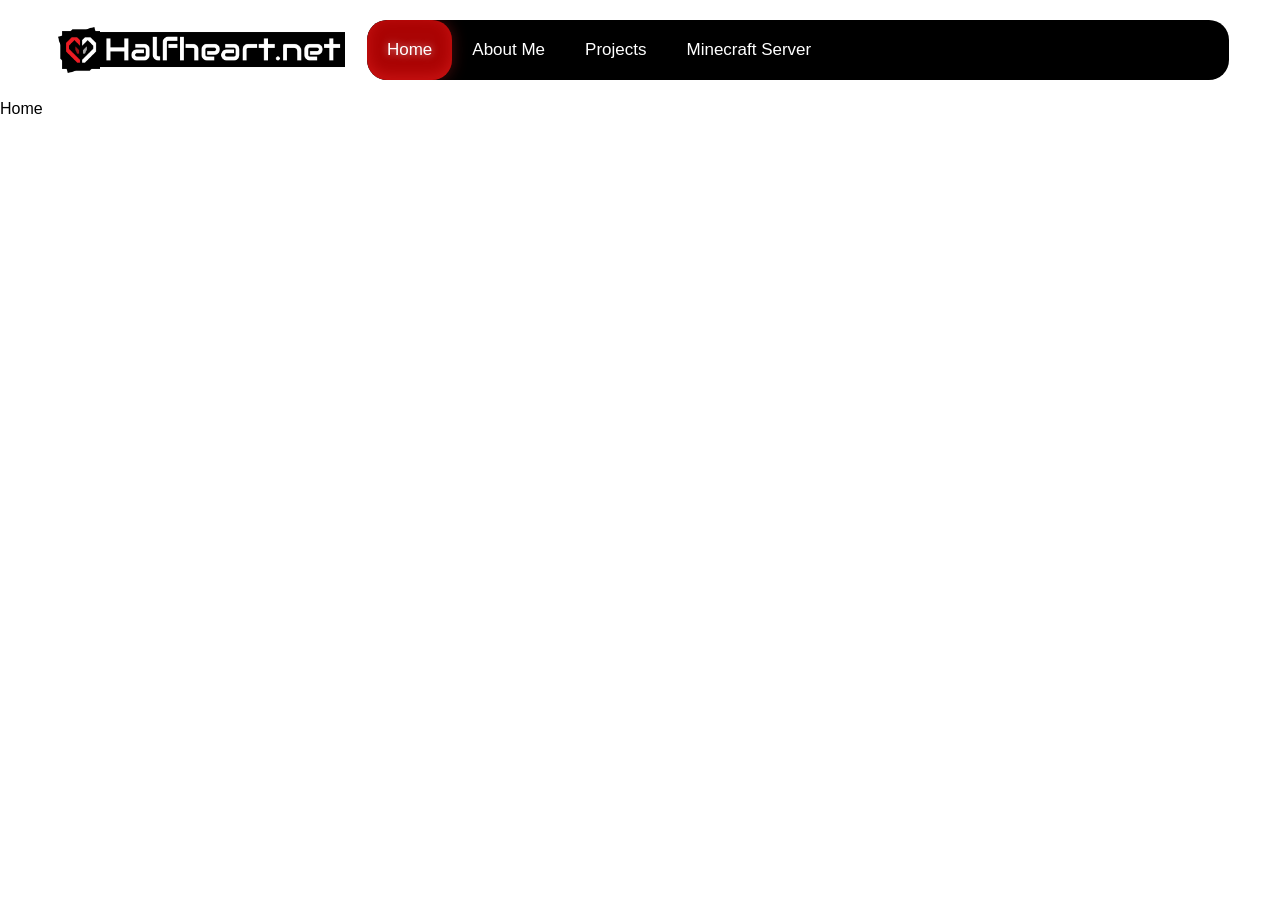
==== index.html @ 6b8dda90 "Added header" ====
<!DOCTYPE html>
<html lang="en">
  <head>
    <meta charset="UTF-8">
    <meta name="viewport" content="width=device-width, initial-scale=1.0">
    <meta http-equiv="X-UA-Compatible" content="ie=edge">
    <title>Home</title>
    <script src="header.js" defer></script>
    <site-header></site-header>
  </head>
  <body>
    Home
  </body>
</html>
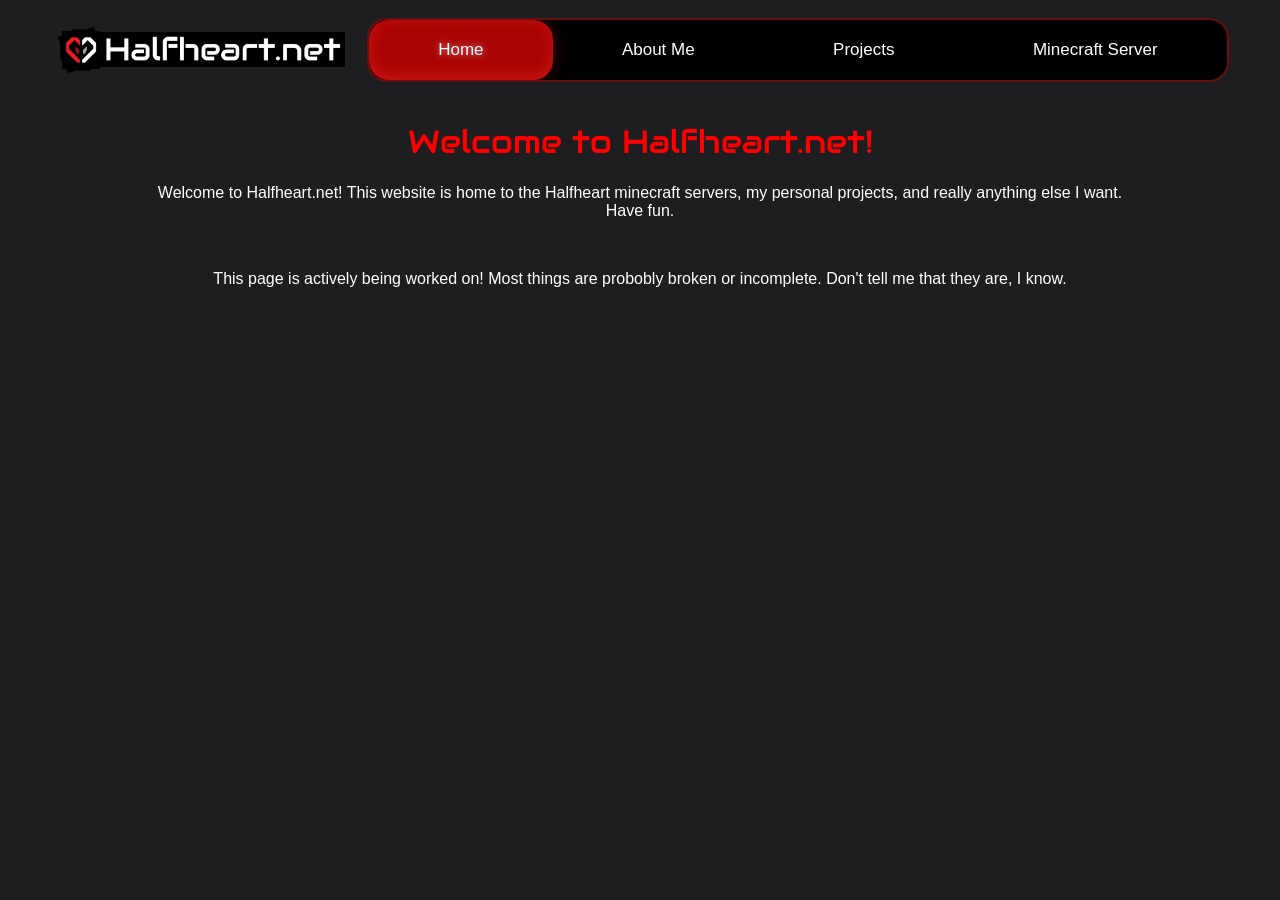
==== commit 39f2d87b: "Added favicon, style.css, and basic about me page" ====
--- a/index.html
+++ b/index.html
@@ -5,10 +5,43 @@
     <meta name="viewport" content="width=device-width, initial-scale=1.0">
     <meta http-equiv="X-UA-Compatible" content="ie=edge">
     <title>Home</title>
+    <link rel="apple-touch-icon" sizes="180x180" href="apple-touch-icon.png">
+    <link rel="icon" type="image/png" sizes="32x32" href="favicon-32x32.png">
+    <link rel="icon" type="image/png" sizes="16x16" href="favicon-16x16.png">
+    <link rel="manifest" href="site.webmanifest">
+    <link rel="stylesheet" href="style.css">
     <script src="header.js" defer></script>
+    <style>
+        .row {
+            display: flex;
+            align-items: center;
+            margin-left: 10%;
+            margin-right: 10%;
+        }
+        .column {
+            flex: 50%;
+            align-items: center;
+            padding-left: 10px;
+            padding-right: 10px;
+        }
+        img {
+            display: block;
+            margin: auto;
+        }
+    </style>
     <site-header></site-header>
   </head>
   <body>
-    Home
+    <div class="row">
+        <div class="column">
+            <h1>Welcome to Halfheart.net!</h1>
+            <p style="text-align: center;">Welcome to Halfheart.net! This website is home to the Halfheart minecraft servers, my personal projects, and really anything else I want. Have fun.</p>
+            <br>
+            <p style="text-align: center;">This page is actively being worked on! Most things are probobly broken or incomplete. Don't tell me that they are, I know.</p>
+        </div>
+    </div>
+    <div class="row">
+        <iframe width="560" height="315" style="margin-left: auto; margin-right: auto;" src="https://www.youtube.com/embed/BuKft9LpL_0?si=ZBioDC66lEvgbuIg" title="YouTube video player" frameborder="0" allow="accelerometer; autoplay; clipboard-write; encrypted-media; gyroscope; picture-in-picture; web-share" referrerpolicy="strict-origin-when-cross-origin" allowfullscreen></iframe>
+    </div>
   </body>
 </html>
--- a/style.css
+++ b/style.css
@@ -0,0 +1,34 @@
+@import url(https://fonts.googleapis.com/css?family=Audiowide);
+
+h1 {
+  font-family: "Audiowide", serif;
+  font-weight: 400;
+  font-style: normal;
+  color: red;
+  text-align: center;
+}
+p {
+  font-family: Arial, Helvetica, sans-serif;
+  font-weight: normal;
+  color: white;
+}
+body {
+  height: 100vh;
+  background-color: #1e1d20;
+}
+.row {
+  display: flex;
+  align-items: center;
+  margin-left: 10%;
+  margin-right: 10%;
+}
+.column {
+  flex: 50%;
+  align-items: center;
+  padding-left: 10px;
+  padding-right: 10px;
+}
+img {
+  display: block;
+  margin: auto;
+}
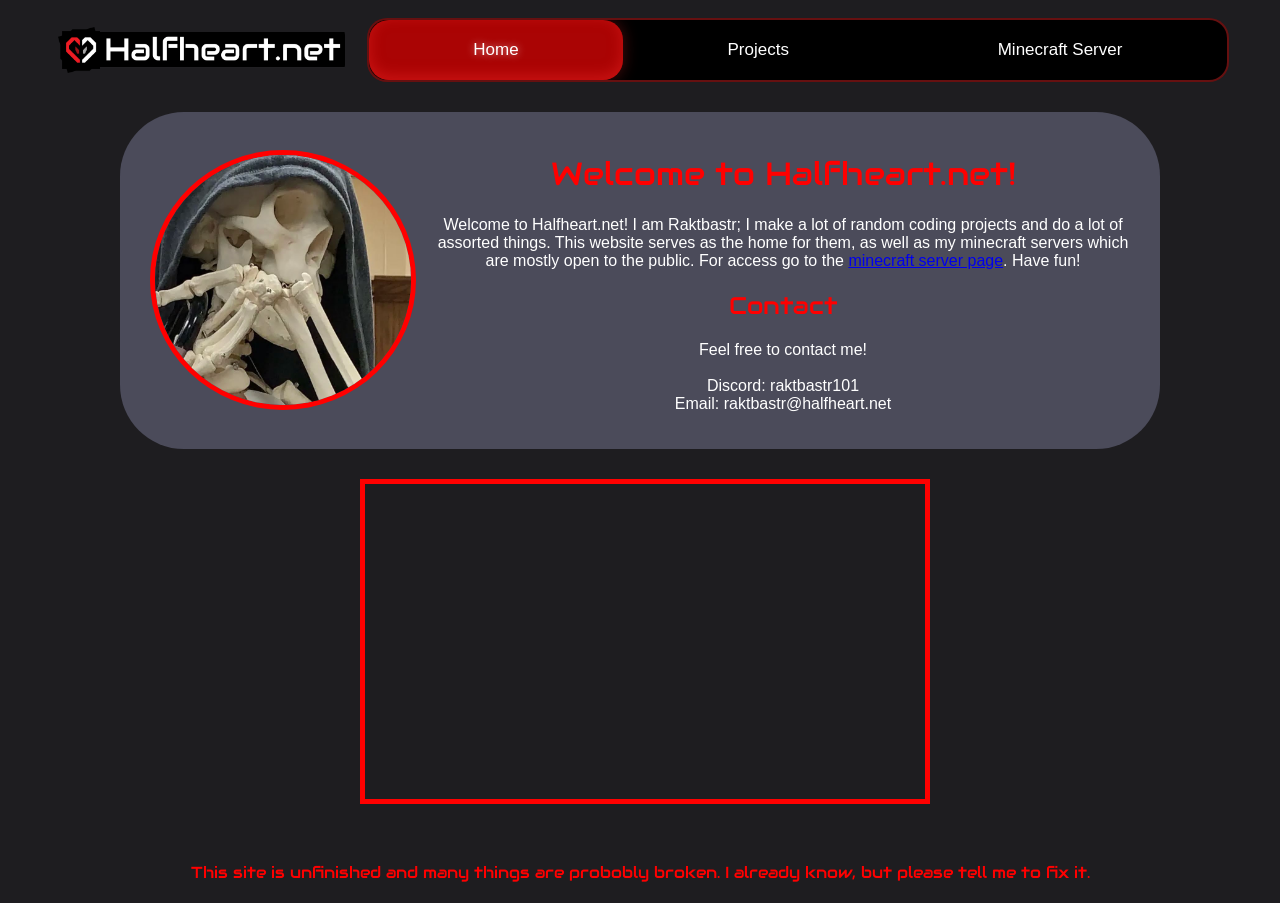
==== commit 038968ea: "Made 404 page, minecraft server page, and whitelist page." ====
--- a/index.html
+++ b/index.html
@@ -1,47 +1,48 @@
 <!DOCTYPE html>
 <html lang="en">
-  <head>
-    <meta charset="UTF-8">
-    <meta name="viewport" content="width=device-width, initial-scale=1.0">
-    <meta http-equiv="X-UA-Compatible" content="ie=edge">
-    <title>Home</title>
-    <link rel="apple-touch-icon" sizes="180x180" href="apple-touch-icon.png">
-    <link rel="icon" type="image/png" sizes="32x32" href="favicon-32x32.png">
-    <link rel="icon" type="image/png" sizes="16x16" href="favicon-16x16.png">
-    <link rel="manifest" href="site.webmanifest">
-    <link rel="stylesheet" href="style.css">
-    <script src="header.js" defer></script>
-    <style>
-        .row {
-            display: flex;
-            align-items: center;
-            margin-left: 10%;
-            margin-right: 10%;
-        }
-        .column {
-            flex: 50%;
-            align-items: center;
-            padding-left: 10px;
-            padding-right: 10px;
-        }
-        img {
-            display: block;
-            margin: auto;
-        }
-    </style>
-    <site-header></site-header>
-  </head>
-  <body>
-    <div class="row">
-        <div class="column">
-            <h1>Welcome to Halfheart.net!</h1>
-            <p style="text-align: center;">Welcome to Halfheart.net! This website is home to the Halfheart minecraft servers, my personal projects, and really anything else I want. Have fun.</p>
-            <br>
-            <p style="text-align: center;">This page is actively being worked on! Most things are probobly broken or incomplete. Don't tell me that they are, I know.</p>
-        </div>
-    </div>
-    <div class="row">
-        <iframe width="560" height="315" style="margin-left: auto; margin-right: auto;" src="https://www.youtube.com/embed/BuKft9LpL_0?si=ZBioDC66lEvgbuIg" title="YouTube video player" frameborder="0" allow="accelerometer; autoplay; clipboard-write; encrypted-media; gyroscope; picture-in-picture; web-share" referrerpolicy="strict-origin-when-cross-origin" allowfullscreen></iframe>
-    </div>
-  </body>
-</html>
+
+<head>
+	<meta charset="UTF-8">
+	<meta name="viewport" content="width=device-width, initial-scale=1.0">
+	<meta http-equiv="X-UA-Compatible" content="ie=edge">
+	<title>Home | Halfheart.net</title>
+	<link rel="apple-touch-icon" sizes="180x180" href="apple-touch-icon.png">
+	<link rel="icon" type="image/png" sizes="32x32" href="favicon-32x32.png">
+	<link rel="icon" type="image/png" sizes="16x16" href="favicon-16x16.png">
+	<link rel="manifest" href="site.webmanifest">
+	<link rel="stylesheet" href="style.css">
+	<script src="header.js" defer></script>
+	<site-header></site-header>
+</head>
+
+<body>
+	<div class="row"
+		style="background-color: #4b4b5a; border-radius: 64px; padding: 20px; max-width: 1000px; margin: 0 auto;">
+		<div class="column" style="flex: 0 0 auto; display: flex; align-items: center; justify-content: center;">
+			<img src="media/bonard.jpg" alt="Bonard" style="max-width: 256px; max-height: 256px; border-radius: 50%;"
+				width="100%" height="100%">
+		</div>
+		<br>
+		<div class="column">
+			<h1>Welcome to Halfheart.net!</h1>
+			<p>Welcome to Halfheart.net! I am Raktbastr; I make a lot of random coding projects and do a lot of assorted
+				things. This website serves as the home for them, as well as my minecraft servers which are mostly open
+				to the
+				public. For access go to the <a href="minecraft-servers.html">minecraft server page</a>. Have fun!</p>
+			<h2>Contact</h2>
+			<p>Feel free to contact me!<br><br>Discord: raktbastr101<br>Email: raktbastr@halfheart.net</p>
+		</div>
+	</div>
+	<div class="row" style="height: 315px; justify-content: center;">
+		<div class="column" style="width: 100%; max-width: 560px; height: 100%;">
+			<iframe style="width: 100%; aspect-ratio: 16 / 9; border: 5px solid red;"
+				src="https://www.youtube.com/embed/BuKft9LpL_0?si=ZBioDC66lEvgbuIg" title="YouTube video player"
+				frameborder="0"
+				allow="accelerometer; autoplay; clipboard-write; encrypted-media; gyroscope; picture-in-picture; web-share"
+				referrerpolicy="strict-origin-when-cross-origin" allowfullscreen></iframe>
+		</div>
+	</div>
+</body>
+<site-footer></site-footer>
+
+</html>
--- a/style.css
+++ b/style.css
@@ -1,34 +1,158 @@
 @import url(https://fonts.googleapis.com/css?family=Audiowide);
 
 h1 {
-  font-family: "Audiowide", serif;
-  font-weight: 400;
-  font-style: normal;
-  color: red;
-  text-align: center;
+	font-family: "Audiowide", serif;
+	font-weight: 400;
+	font-style: normal;
+	color: red;
+	text-align: center;
 }
+
+h2 {
+	font-family: "Audiowide", serif;
+	font-weight: 300;
+	font-style: normal;
+	color: red;
+	text-align: center;
+}
+
+h3 {
+	font-family: "Audiowide", serif;
+	font-weight: 300;
+	font-style: normal;
+	color: red;
+	text-align: center;
+}
+
 p {
-  font-family: Arial, Helvetica, sans-serif;
-  font-weight: normal;
+	font-family: Arial, Helvetica, sans-serif;
+	font-weight: normal;
+	color: white;
+	text-align: center;
+}
+
+body {
+	min-height: 100vh;
+	display: flex;
+	flex-direction: column;
+	gap: 30px;
+	margin: 0;
+	background-color: #1e1d20;
+}
+
+site-footer {
+	margin-top: auto;
+	width: 100%;
+}
+
+.row {
+	display: flex;
+	align-items: center;
+	margin-left: 10%;
+	margin-right: 10%;
+}
+
+.column {
+	flex: 50%;
+	align-items: center;
+	padding-left: 10px;
+	padding-right: 10px;
+}
+
+img {
+	display: block;
+	max-width: 100%;
+	height: auto;
+	border: 5px solid red;
+	border-radius: 15px;
+}
+
+.form-container {
+  display: flex;
+  justify-content: center;
+  align-items: center;
+  width: 100%;
+  padding: 20px 0;
+}
+
+.form-container form {
+  background-color: #4b4b5a;
+  padding: 30px;
+  border-radius: 24px;
+  width: 100%;
+  max-width: 400px;
+  box-shadow: 0 8px 16px rgba(0, 0, 0, 0.3);
+  display: flex;
+  flex-direction: column;
   color: white;
 }
-body {
-  height: 100vh;
+
+.form-container label {
+  font-family: Arial, Helvetica, sans-serif;
+  font-size: 16px;
+  margin-bottom: 8px;
+  text-align: left;
+}
+
+.form-container input[type="text"] {
   background-color: #1e1d20;
+  border: 2px solid #ff2a2a66;
+  border-radius: 8px;
+  padding: 12px;
+  color: white;
+  font-size: 14px;
+  margin-bottom: 20px;
+  outline: none;
+  transition: border-color 0.3s ease, box-shadow 0.3s ease;
 }
-.row {
+
+.form-container input[type="text"]:focus {
+  border-color: #ff2a2a;
+  box-shadow: 0 0 8px rgba(255, 42, 42, 0.6);
+}
+
+.form-container .radio-group {
+  display: flex;
+  flex-direction: column;
+  gap: 12px;
+  margin-bottom: 25px;
+}
+
+.form-container .radio-group label {
   display: flex;
   align-items: center;
-  margin-left: 10%;
-  margin-right: 10%;
+  gap: 10px;
+  cursor: pointer;
+  margin: 0;
 }
-.column {
-  flex: 50%;
-  align-items: center;
-  padding-left: 10px;
-  padding-right: 10px;
+
+.form-container input[type="submit"] {
+  background-color: rgb(167, 0, 0);
+  color: white;
+  font-family: "Audiowide", serif;
+  font-size: 16px;
+  border: none;
+  border-radius: 8px;
+  padding: 12px;
+  cursor: pointer;
+  transition: background-color 0.2s ease, transform 0.1s ease;
 }
-img {
-  display: block;
-  margin: auto;
+
+.form-container input[type="submit"]:hover {
+  background-color: red;
+}
+
+@media screen and (max-width: 768px) {
+	.row {
+		flex-direction: column;
+	}
+
+	.column {
+		flex: 100%;
+		padding-bottom: 20px;
+	}
+
+	p {
+		text-align: center;
+	}
 }
